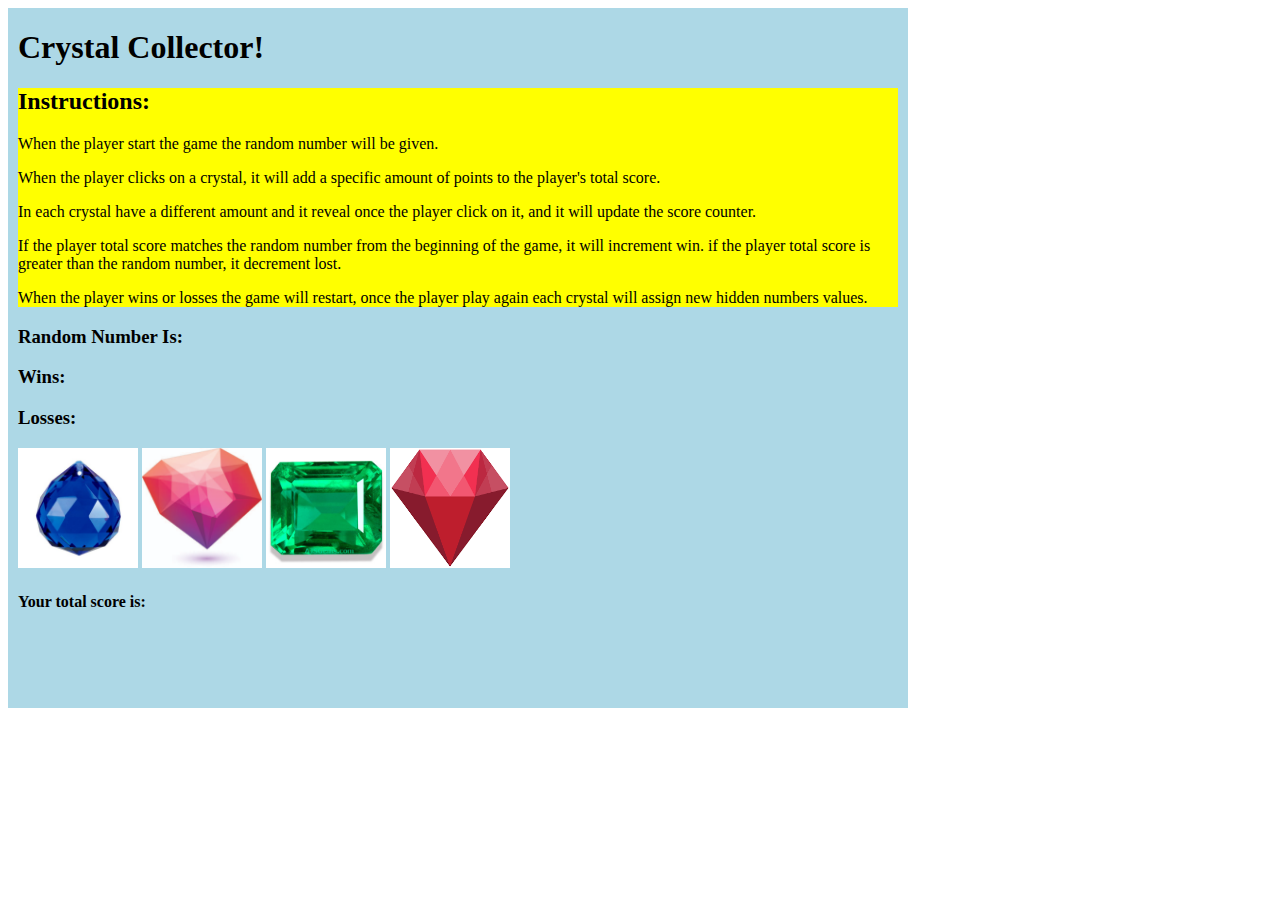
==== index.html @ cc79f41e "index.html" ====
<!DOCTYPE html>
<html lang="en">

<head>
    <meta charset="UTF-8">
    <meta name="viewport" content="width=device-width, initial-scale=1.0">
    <meta http-equiv="X-UA-Compatible" content="ie=edge">
    <title>Crystal Game Collector</title>

    <link href="./assets/css/style.css" type="text/css" rel="stylesheet">
    <link href="./assets/css/reset.css" type="text/css" rel="stylesheet">

    <script src="https://code.jquery.com/jquery-3.4.1.js"
        integrity="sha256-WpOohJOqMqqyKL9FccASB9O0KwACQJpFTUBLTYOVvVU=" crossorigin="anonymous">
        </script>

</head>

<body>

    <div id="wrapper">

        <h1 id="header">Crystal Collector!</h1>
    
     <div class="mainContainer">
        <h2>Instructions:</h2>

        <p>When the player start the game the random number will be given.</p>

        <p>When the player clicks on a crystal, it will add a specific amount of points to the player's total score.</p>

        <p>In each crystal have a different amount and it reveal once the player click on it, and it will update the
            score counter.</p>

        <p>If the player total score matches the random number from the beginning of the game, it will increment win.
            if the player total score is greater than the random number, it decrement lost.
        </p>
        <p>When the player wins or losses the game will restart, once the player play again each crystal will assign new
         hidden numbers values.
        </p>
    </div>

       <h3>Random Number Is: <span class="randomNumber"></span></h3>
       
       <h3>Wins: <span class="Wins"></span></h3>
       
       <h3>Losses: <span class="losses"></span></h3>
    
    
        <div class="crystals">
        
            <img src="assets\images\crystal1.png" class="click" id="crystal1" height="120" width="120">

            <img src="assets\images\crystal2.png" class="click" id="crystal2" height="120" width="120">

            <img src="assets\images\crystal3.png" class="click" id="crystal3" height="120" width="120">

             <img src="assets\images\crystal4.png" class="click" id="crystal4" height="120" width="120">
    
        </div>
    
      <h4>Your total score is:</h4>
        <div class="playerScore"></div>
    </div>
      
    
     
    <script src="./assets/javascript/game.js"></script>

</body>

</html>
---- assets/css/style.css ----
#wrapper {
    display: inline-block;
    background-color: lightblue;
    width: 900px;
    height: 700px;
}

#header {
    margin-left: 10px;
}

.mainContainer {
    background-color: yellow;
    margin-right: 10px;
    margin-left: 10px;
}

.crystals {
    margin-left: 10px;
}

h3, h4 {
    margin-left: 10px;
}

.playerScore {
    margin-left: 10px;
}
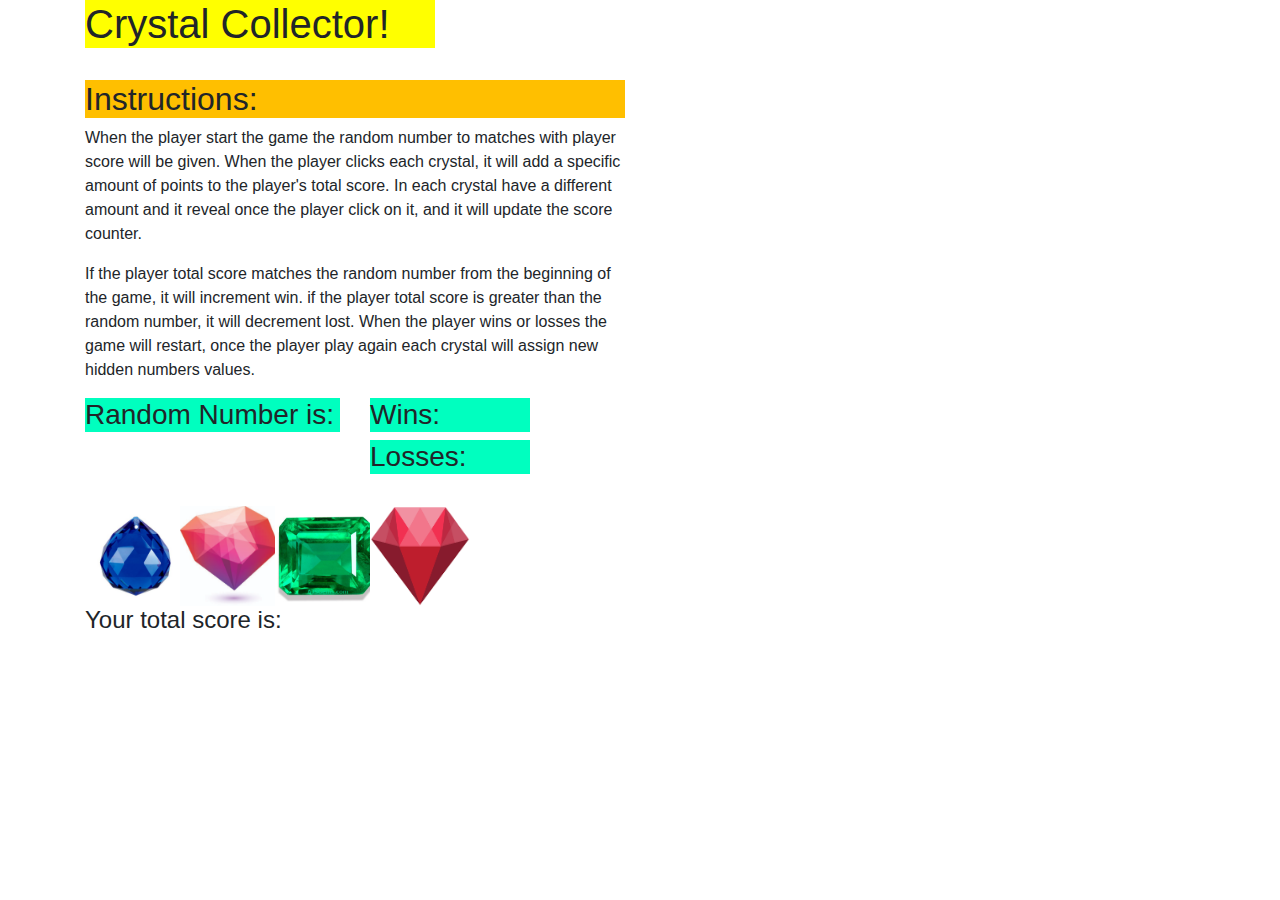
==== commit 9e58239a: "index.html" ====
--- a/index.html
+++ b/index.html
@@ -6,65 +6,82 @@
     <meta name="viewport" content="width=device-width, initial-scale=1.0">
     <meta http-equiv="X-UA-Compatible" content="ie=edge">
     <title>Crystal Game Collector</title>
-
+     <!--Css link-->
     <link href="./assets/css/style.css" type="text/css" rel="stylesheet">
     <link href="./assets/css/reset.css" type="text/css" rel="stylesheet">
-
+    <!--Bootstrap link-->
+    <link rel="stylesheet" href="https://maxcdn.bootstrapcdn.com/bootstrap/4.0.0/css/bootstrap.min.css">
+    
+    <!--Jquery link-->
     <script src="https://code.jquery.com/jquery-3.4.1.js"
         integrity="sha256-WpOohJOqMqqyKL9FccASB9O0KwACQJpFTUBLTYOVvVU=" crossorigin="anonymous">
         </script>
-
+     
 </head>
 
 <body>
+    <div class="container">
+     <div id="jumbotron">
+       <div class="row">
+           <div class="col-md-4">
+             <h1 id="header">Crystal Collector!</h1>
+           </div>
+        </div>
+        <br>
+        <div class="row">
+            <div class="col-md-6" id="instructions">
+                <h2>Instructions:</h2>
 
-    <div id="wrapper">
+                <p>When the player start the game the random number to matches with player score will be given.
+                   When the player clicks each crystal, it will add a specific amount of points to the player's total score.
+                   In each crystal have a different amount and it reveal once the player click on it, and it will update the
+                   score counter.
+                </p>
+                <p>If the player total score matches the random number from the beginning of the game, it will increment win.
+                   if the player total score is greater than the random number, it will decrement lost.
+                   When the player wins or losses the game will restart, once the player play again each crystal will assign new
+                   hidden numbers values.
+                </p>
+             </div>
+        </div>
 
-        <h1 id="header">Crystal Collector!</h1>
-    
-     <div class="mainContainer">
-        <h2>Instructions:</h2>
-
-        <p>When the player start the game the random number will be given.</p>
-
-        <p>When the player clicks on a crystal, it will add a specific amount of points to the player's total score.</p>
-
-        <p>In each crystal have a different amount and it reveal once the player click on it, and it will update the
-            score counter.</p>
-
-        <p>If the player total score matches the random number from the beginning of the game, it will increment win.
-            if the player total score is greater than the random number, it decrement lost.
-        </p>
-        <p>When the player wins or losses the game will restart, once the player play again each crystal will assign new
-         hidden numbers values.
-        </p>
-    </div>
-
-       <h3>Random Number Is: <span class="randomNumber"></span></h3>
+        <div class="row">
+            <div class="col-md-3" id="randumNumber">
+                 <h3>Random Number is: <span class="randomNumber"></span></h3>
+            </div>
+            <div class="col-md-2" id="score">
+                <h3>Wins: <span class="wins"></span></h3>
        
-       <h3>Wins: <span class="Wins"></span></h3>
-       
-       <h3>Losses: <span class="losses"></span></h3>
-    
-    
-        <div class="crystals">
+                <h3>Losses: <span class="losses"></span></h3>
+            </div>
+        </div> 
+        <br>
+        <div class="row">
+            <div class="col-md-1" id="crystals1">
+                <img src="assets\images\crystal1.png" class="click" id="crystal1" height="100" width="100">
+            </div>
+            <div class="col-md-1" id="crystals2">
+                <img src="assets\images\crystal2.png" class="click" id="crystal2" height="100" width="100">
+            </div>
+            <div class="col-md-1" id="crystals3">
+                <img src="assets\images\crystal3.png" class="click" id="crystal3" height="100" width="100">
+            </div>
+            <div class="col-md-1" id="crystals4">
+                <img src="assets\images\crystal4.png" class="click" id="crystal4" height="100" width="100">
+            </div>
+        </div>
         
-            <img src="assets\images\crystal1.png" class="click" id="crystal1" height="120" width="120">
-
-            <img src="assets\images\crystal2.png" class="click" id="crystal2" height="120" width="120">
-
-            <img src="assets\images\crystal3.png" class="click" id="crystal3" height="120" width="120">
-
-             <img src="assets\images\crystal4.png" class="click" id="crystal4" height="120" width="120">
-    
+        <div class="row">
+            </div class="col-md-3">
+              <h4>Your total score is:</h4>
+            </div>
+            </div class="col-md-3">
+              <h4 class="playerScore"></h4>
+            </div>
         </div>
-    
-      <h4>Your total score is:</h4>
-        <div class="playerScore"></div>
-    </div>
-      
-    
-     
+    </div>  
+</div>
+     <!--javascript link-->
     <script src="./assets/javascript/game.js"></script>
 
 </body>
--- a/assets/css/style.css
+++ b/assets/css/style.css
@@ -1,28 +1,15 @@
-#wrapper {
-    display: inline-block;
-    background-color: lightblue;
-    width: 900px;
-    height: 700px;
+#header {
+    background-color: yellow;
 }
 
-#header {
-    margin-left: 10px;
+h2 {
+    background-color: #ffbf00;
 }
 
-.mainContainer {
-    background-color: yellow;
-    margin-right: 10px;
-    margin-left: 10px;
+h3 {
+    background-color: #00ffbf;
 }
 
-.crystals {
-    margin-left: 10px;
-}
-
-h3, h4 {
-    margin-left: 10px;
-}
-
-.playerScore {
-    margin-left: 10px;
+p {
+    background-color: #ff9999#;
 }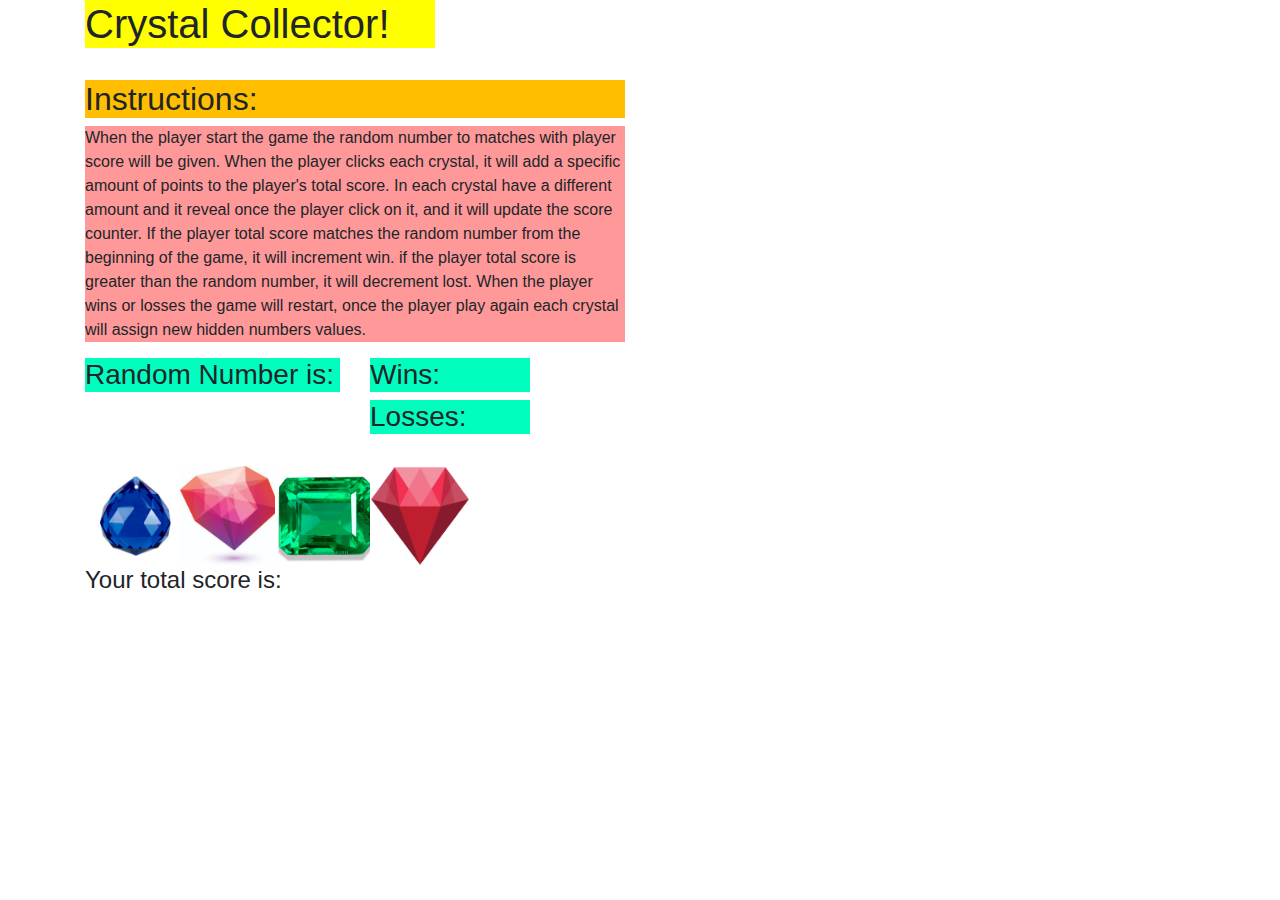
==== commit 9aba87fa: "index.html" ====
--- a/index.html
+++ b/index.html
@@ -29,15 +29,14 @@
         </div>
         <br>
         <div class="row">
-            <div class="col-md-6" id="instructions">
+            <div class="col-md-6">
                 <h2>Instructions:</h2>
-
+            
                 <p>When the player start the game the random number to matches with player score will be given.
                    When the player clicks each crystal, it will add a specific amount of points to the player's total score.
                    In each crystal have a different amount and it reveal once the player click on it, and it will update the
                    score counter.
-                </p>
-                <p>If the player total score matches the random number from the beginning of the game, it will increment win.
+                   If the player total score matches the random number from the beginning of the game, it will increment win.
                    if the player total score is greater than the random number, it will decrement lost.
                    When the player wins or losses the game will restart, once the player play again each crystal will assign new
                    hidden numbers values.
@@ -74,8 +73,6 @@
         <div class="row">
             </div class="col-md-3">
               <h4>Your total score is:</h4>
-            </div>
-            </div class="col-md-3">
               <h4 class="playerScore"></h4>
             </div>
         </div>
--- a/assets/css/style.css
+++ b/assets/css/style.css
@@ -1,3 +1,7 @@
+body {
+   background-color: lightblue;
+}
+
 #header {
     background-color: yellow;
 }
@@ -11,5 +15,5 @@
 }
 
 p {
-    background-color: #ff9999#;
+    background-color: #ff9999;
 }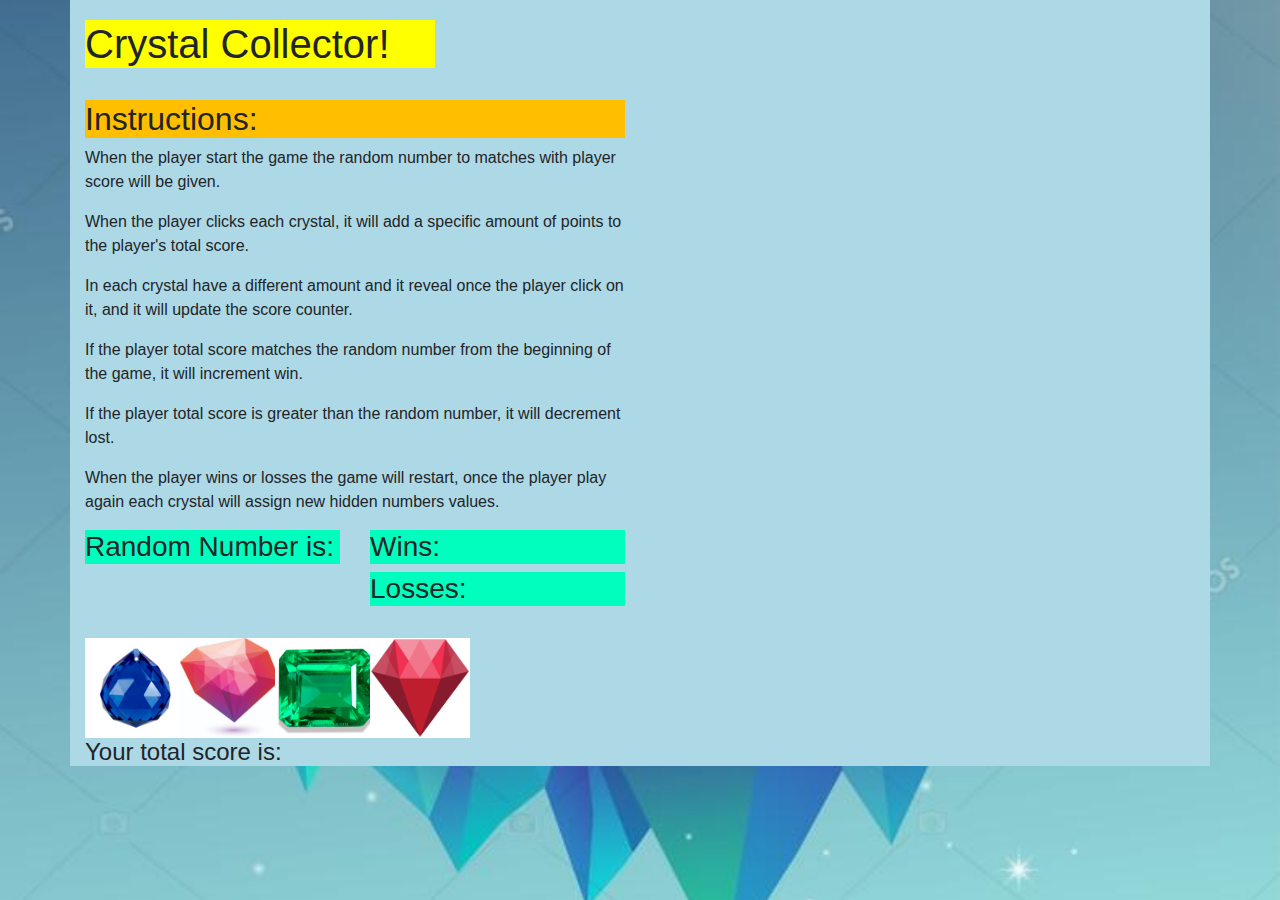
==== commit 60b0f058: "index.html" ====
--- a/index.html
+++ b/index.html
@@ -21,7 +21,7 @@
 
 <body>
     <div class="container">
-     <div id="jumbotron">
+    
        <div class="row">
            <div class="col-md-4">
              <h1 id="header">Crystal Collector!</h1>
@@ -31,26 +31,32 @@
         <div class="row">
             <div class="col-md-6">
                 <h2>Instructions:</h2>
+        <div class="paragraph">
+             <p>When the player start the game the random number to matches with player score will be given.</p>
+                
+             <p>When the player clicks each crystal, it will add a specific amount of points to the player's total score.</p>
+                
+             <p>In each crystal have a different amount and it reveal once the player click on it, and it will update the
+                score counter.</p>
+                
+             <p>If the player total score matches the random number from the beginning of the game, it will increment win.</p>
+                
+             <p>If the player total score is greater than the random number, it will decrement lost.</p>
+                
+             <p>When the player wins or losses the game will restart, once the player play again each crystal will assign new
+                hidden numbers values.</p>
+        </div>
             
-                <p>When the player start the game the random number to matches with player score will be given.
-                   When the player clicks each crystal, it will add a specific amount of points to the player's total score.
-                   In each crystal have a different amount and it reveal once the player click on it, and it will update the
-                   score counter.
-                   If the player total score matches the random number from the beginning of the game, it will increment win.
-                   if the player total score is greater than the random number, it will decrement lost.
-                   When the player wins or losses the game will restart, once the player play again each crystal will assign new
-                   hidden numbers values.
-                </p>
-             </div>
-        </div>
+            </div>
+        
+            </div>
 
         <div class="row">
             <div class="col-md-3" id="randumNumber">
                  <h3>Random Number is: <span class="randomNumber"></span></h3>
             </div>
-            <div class="col-md-2" id="score">
+            <div class="col-md-3" id="score">
                 <h3>Wins: <span class="wins"></span></h3>
-       
                 <h3>Losses: <span class="losses"></span></h3>
             </div>
         </div> 
@@ -69,15 +75,15 @@
                 <img src="assets\images\crystal4.png" class="click" id="crystal4" height="100" width="100">
             </div>
         </div>
-        
-        <div class="row">
-            </div class="col-md-3">
+         <div class="row">
+            </div class="col-md-1">
               <h4>Your total score is:</h4>
+              
               <h4 class="playerScore"></h4>
             </div>
         </div>
     </div>  
-</div>
+
      <!--javascript link-->
     <script src="./assets/javascript/game.js"></script>
 
--- a/assets/css/style.css
+++ b/assets/css/style.css
@@ -1,9 +1,17 @@
 body {
+    background-image: url("../images/background.jpg");
+    background-position: center;
+    background-size: cover;
+}
+
+.container {
    background-color: lightblue;
+   align-items: center;
 }
 
 #header {
     background-color: yellow;
+    margin-top: 20px;
 }
 
 h2 {
@@ -14,6 +22,9 @@
     background-color: #00ffbf;
 }
 
-p {
+.p {
     background-color: #ff9999;
-}+    font-display: italic;
+    font-size: 20px;
+}
+
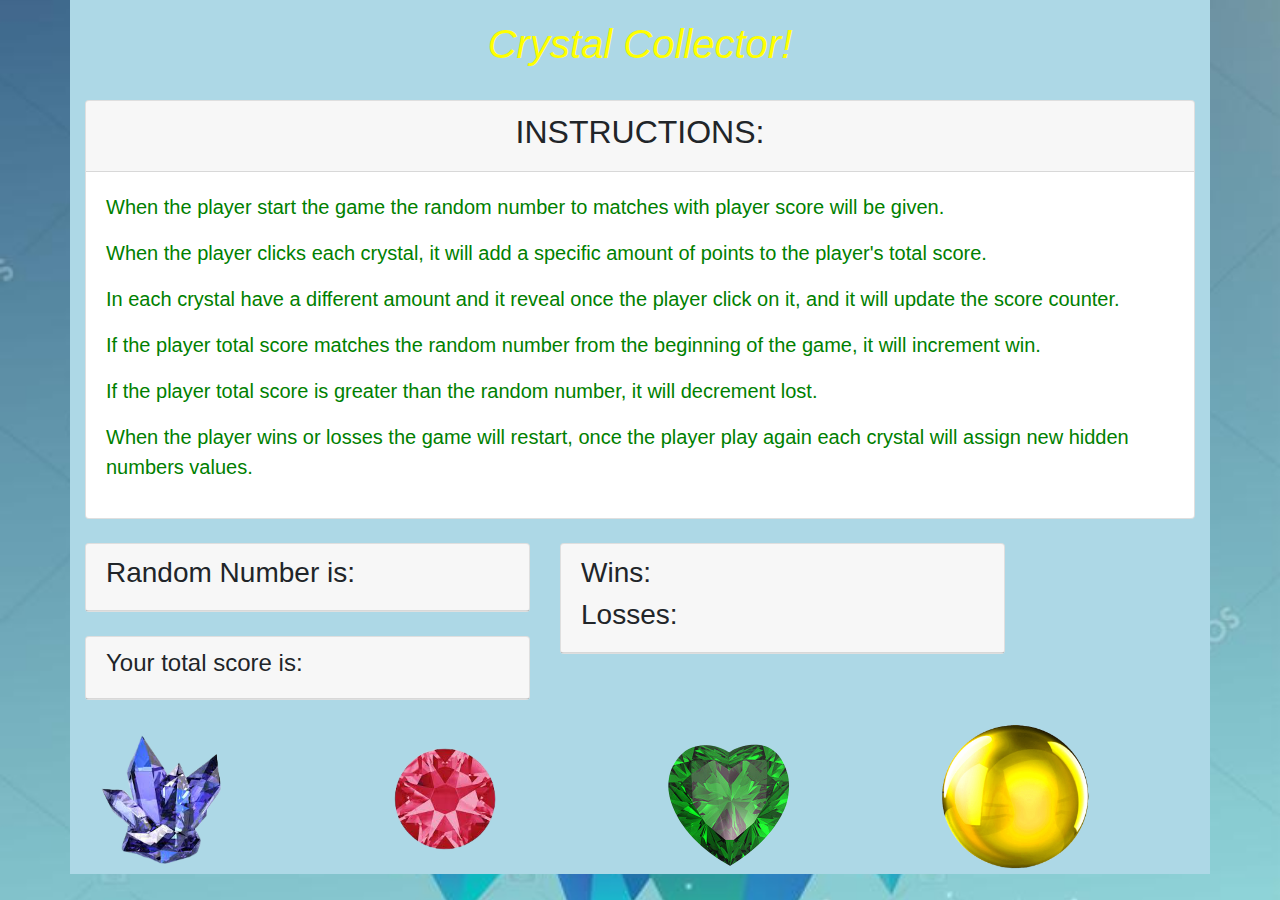
==== commit 6b588130: "Update Design" ====
--- a/index.html
+++ b/index.html
@@ -6,85 +6,99 @@
     <meta name="viewport" content="width=device-width, initial-scale=1.0">
     <meta http-equiv="X-UA-Compatible" content="ie=edge">
     <title>Crystal Game Collector</title>
-     <!--Css link-->
+    <!--Css link-->
     <link href="./assets/css/style.css" type="text/css" rel="stylesheet">
     <link href="./assets/css/reset.css" type="text/css" rel="stylesheet">
     <!--Bootstrap link-->
     <link rel="stylesheet" href="https://maxcdn.bootstrapcdn.com/bootstrap/4.0.0/css/bootstrap.min.css">
-    
+
     <!--Jquery link-->
     <script src="https://code.jquery.com/jquery-3.4.1.js"
         integrity="sha256-WpOohJOqMqqyKL9FccASB9O0KwACQJpFTUBLTYOVvVU=" crossorigin="anonymous">
         </script>
-     
+
 </head>
 
 <body>
     <div class="container">
-    
-       <div class="row">
-           <div class="col-md-4">
-             <h1 id="header">Crystal Collector!</h1>
-           </div>
+        <div class="row">
+            <div class="col-lg-12">
+                <h1 id="header">Crystal Collector!</h1>
+            </div>
         </div>
         <br>
         <div class="row">
-            <div class="col-md-6">
-                <h2>Instructions:</h2>
-        <div class="paragraph">
-             <p>When the player start the game the random number to matches with player score will be given.</p>
-                
-             <p>When the player clicks each crystal, it will add a specific amount of points to the player's total score.</p>
-                
-             <p>In each crystal have a different amount and it reveal once the player click on it, and it will update the
-                score counter.</p>
-                
-             <p>If the player total score matches the random number from the beginning of the game, it will increment win.</p>
-                
-             <p>If the player total score is greater than the random number, it will decrement lost.</p>
-                
-             <p>When the player wins or losses the game will restart, once the player play again each crystal will assign new
-                hidden numbers values.</p>
-        </div>
-            
+            <div class="col-lg-12">
+                <div class="card">
+                    <div class="card-header">
+                        <h2>INSTRUCTIONS:</h2>
+                    </div>
+                    <div class="card-body">
+                        <p>When the player start the game the random number to matches with player score will be given.
+                        </p>
+
+                        <p>When the player clicks each crystal, it will add a specific amount of points to the player's
+                            total score.</p>
+
+                        <p>In each crystal have a different amount and it reveal once the player click on it, and it
+                            will update the
+                            score counter.</p>
+
+                        <p>If the player total score matches the random number from the beginning of the game, it will
+                            increment win.</p>
+
+                        <p>If the player total score is greater than the random number, it will decrement lost.</p>
+
+                        <p>When the player wins or losses the game will restart, once the player play again each crystal
+                            will assign new
+                            hidden numbers values.</p>
+                    </div>
+                </div>
             </div>
-        
+        </div><br>
+        <div class="row">
+            <div class="col-5" id="randumNumber">
+                <div class="card">
+                    <div class="card-header">
+                        <h3>Random Number is: <span class="randomNumber"></span></h3>
+                    </div>
+                </div><br>
+                <div class="card">
+                    <div class="card-header">
+                        <h4>Your total score is:</h4>
+                        <h4 class="playerScore"></h4>
+                    </div>
+                </div>
             </div>
 
+            <div class="col-5" id="randumNumber">
+                <div class="card">
+                    <div class="card-header">
+                        <h3>Wins: <span class="wins"></span></h3>
+                        <h3>Losses: <span class="losses"></span></h3>
+                    </div>
+                </div>
+            </div>
+        </div><br>
         <div class="row">
-            <div class="col-md-3" id="randumNumber">
-                 <h3>Random Number is: <span class="randomNumber"></span></h3>
+            <div class="col-md-3" id="crystals1">
+                <img src="assets\images\crystal1.png" class="click" id="crystal1" height="150" width="150">
             </div>
-            <div class="col-md-3" id="score">
-                <h3>Wins: <span class="wins"></span></h3>
-                <h3>Losses: <span class="losses"></span></h3>
+            <div class="col-md-3" id="crystals2">
+                <img src="assets\images\crystal2.png" class="click" id="crystal2" height="150" width="150">
             </div>
-        </div> 
-        <br>
-        <div class="row">
-            <div class="col-md-1" id="crystals1">
-                <img src="assets\images\crystal1.png" class="click" id="crystal1" height="100" width="100">
+            <div class="col-md-3" id="crystals3">
+                <img src="assets\images\crystal3.png" class="click" id="crystal3" height="150" width="150">
             </div>
-            <div class="col-md-1" id="crystals2">
-                <img src="assets\images\crystal2.png" class="click" id="crystal2" height="100" width="100">
-            </div>
-            <div class="col-md-1" id="crystals3">
-                <img src="assets\images\crystal3.png" class="click" id="crystal3" height="100" width="100">
-            </div>
-            <div class="col-md-1" id="crystals4">
-                <img src="assets\images\crystal4.png" class="click" id="crystal4" height="100" width="100">
+            <div class="col-md-3" id="crystals4">
+                <img src="assets\images\crystal4.png" class="click" id="crystal4" height="150" width="150">
             </div>
         </div>
-         <div class="row">
-            </div class="col-md-1">
-              <h4>Your total score is:</h4>
-              
-              <h4 class="playerScore"></h4>
-            </div>
-        </div>
-    </div>  
+    </div>
 
-     <!--javascript link-->
+
+
+    <!--javascript link-->
     <script src="./assets/javascript/game.js"></script>
 
 </body>
--- a/assets/css/style.css
+++ b/assets/css/style.css
@@ -10,20 +10,19 @@
 }
 
 #header {
-    background-color: yellow;
     margin-top: 20px;
+    text-align: center;
+    color: yellow;
+    font-style: italic;
 }
 
 h2 {
-    background-color: #ffbf00;
+    text-align: center;
 }
 
-h3 {
-    background-color: #00ffbf;
-}
 
-.p {
-    background-color: #ff9999;
+.card-body p{
+    color: green;
     font-display: italic;
     font-size: 20px;
 }
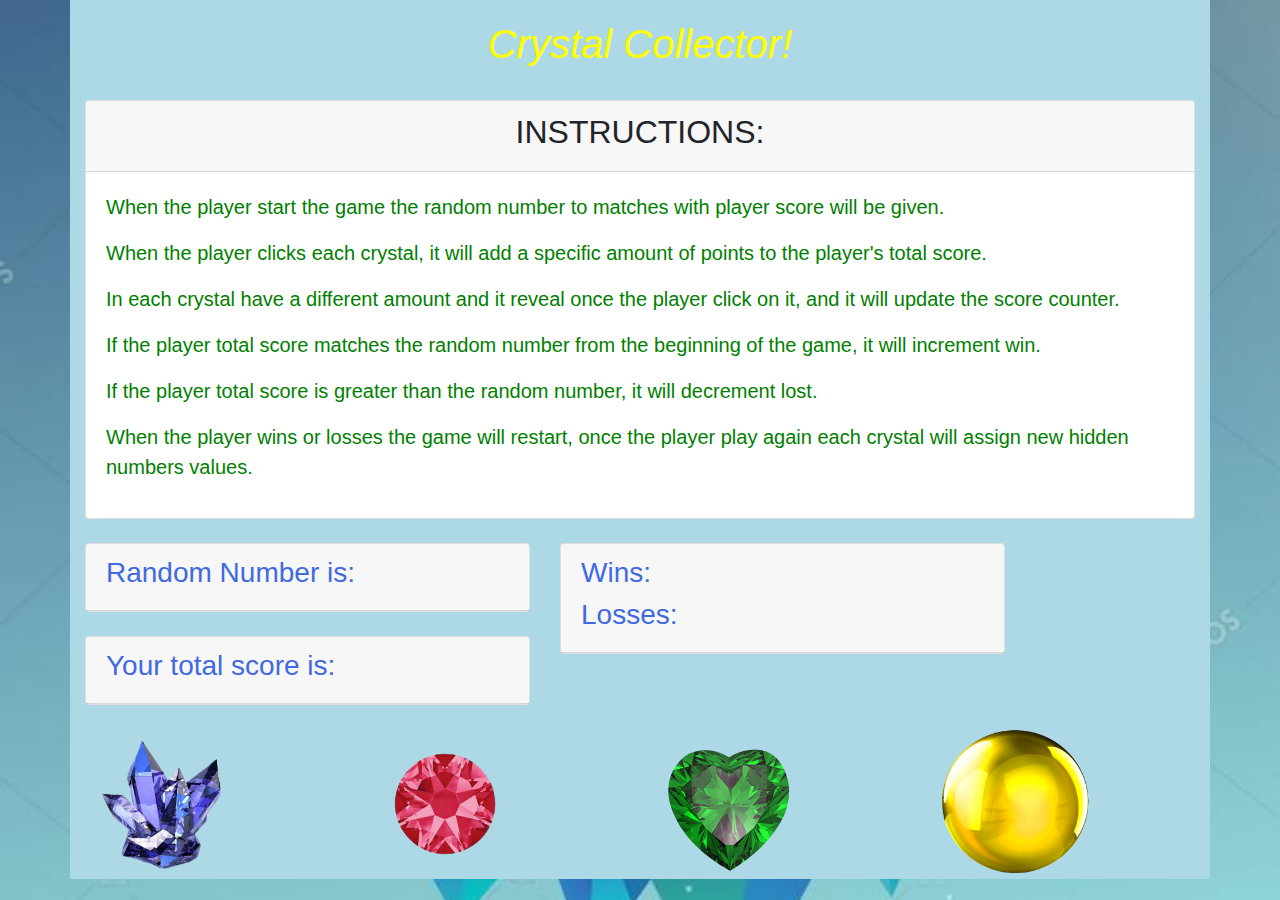
==== commit bae3998d: "Updated Design" ====
--- a/index.html
+++ b/index.html
@@ -65,8 +65,8 @@
                 </div><br>
                 <div class="card">
                     <div class="card-header">
-                        <h4>Your total score is:</h4>
-                        <h4 class="playerScore"></h4>
+                        <h3>Your total score is:</h3>
+                        <h3 class="playerScore"></h3>
                     </div>
                 </div>
             </div>
--- a/assets/css/style.css
+++ b/assets/css/style.css
@@ -27,3 +27,7 @@
     font-size: 20px;
 }
 
+.card-header h3{
+    color: royalblue;
+}
+
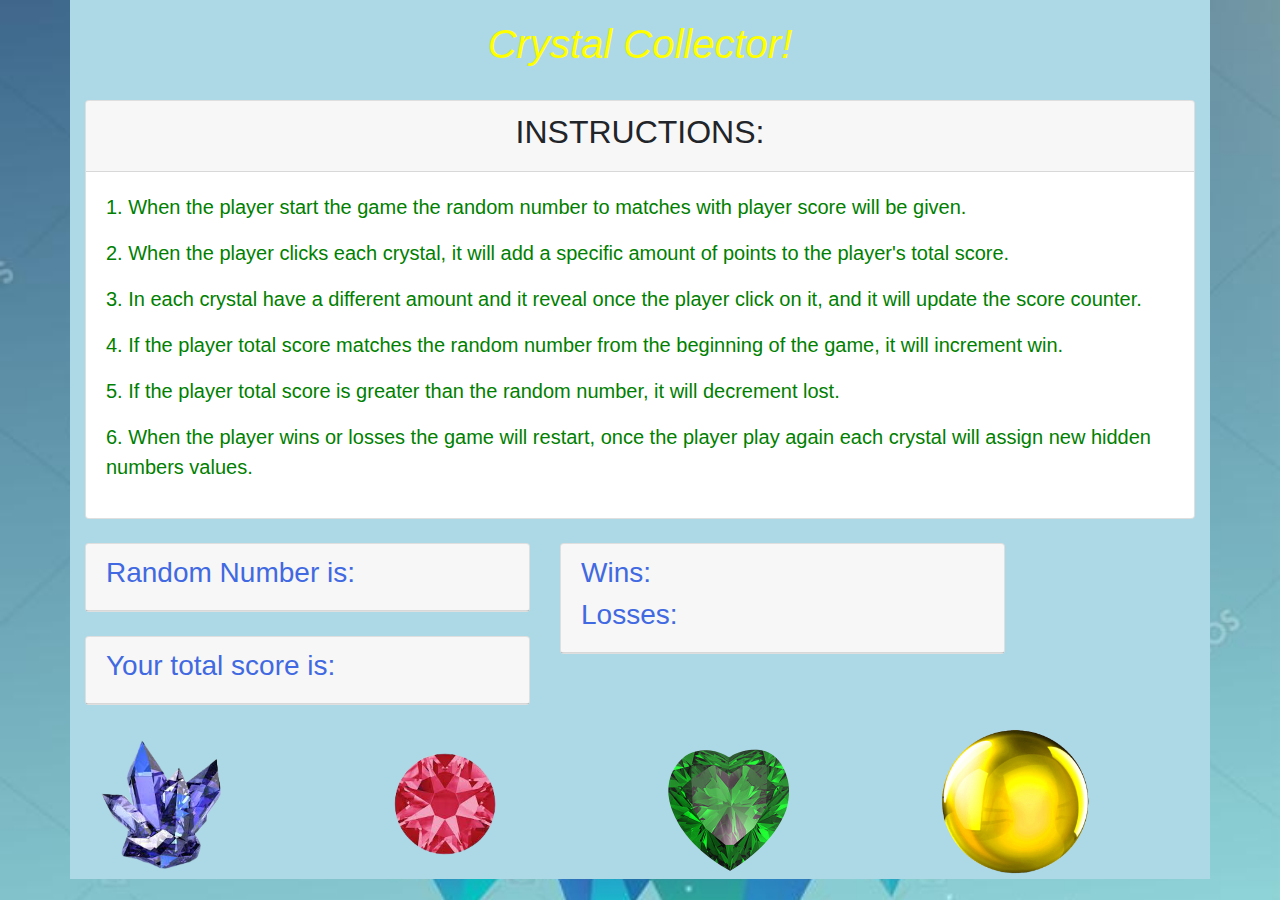
==== commit 0f111a94: "Updated Files" ====
--- a/index.html
+++ b/index.html
@@ -8,7 +8,7 @@
     <title>Crystal Game Collector</title>
     <!--Css link-->
     <link href="./assets/css/style.css" type="text/css" rel="stylesheet">
-    <link href="./assets/css/reset.css" type="text/css" rel="stylesheet">
+    
     <!--Bootstrap link-->
     <link rel="stylesheet" href="https://maxcdn.bootstrapcdn.com/bootstrap/4.0.0/css/bootstrap.min.css">
 
@@ -34,22 +34,22 @@
                         <h2>INSTRUCTIONS:</h2>
                     </div>
                     <div class="card-body">
-                        <p>When the player start the game the random number to matches with player score will be given.
+                        <p>1. When the player start the game the random number to matches with player score will be given.
                         </p>
 
-                        <p>When the player clicks each crystal, it will add a specific amount of points to the player's
+                        <p>2. When the player clicks each crystal, it will add a specific amount of points to the player's
                             total score.</p>
 
-                        <p>In each crystal have a different amount and it reveal once the player click on it, and it
+                        <p>3. In each crystal have a different amount and it reveal once the player click on it, and it
                             will update the
                             score counter.</p>
 
-                        <p>If the player total score matches the random number from the beginning of the game, it will
+                        <p>4. If the player total score matches the random number from the beginning of the game, it will
                             increment win.</p>
 
-                        <p>If the player total score is greater than the random number, it will decrement lost.</p>
+                        <p>5. If the player total score is greater than the random number, it will decrement lost.</p>
 
-                        <p>When the player wins or losses the game will restart, once the player play again each crystal
+                        <p>6. When the player wins or losses the game will restart, once the player play again each crystal
                             will assign new
                             hidden numbers values.</p>
                     </div>
